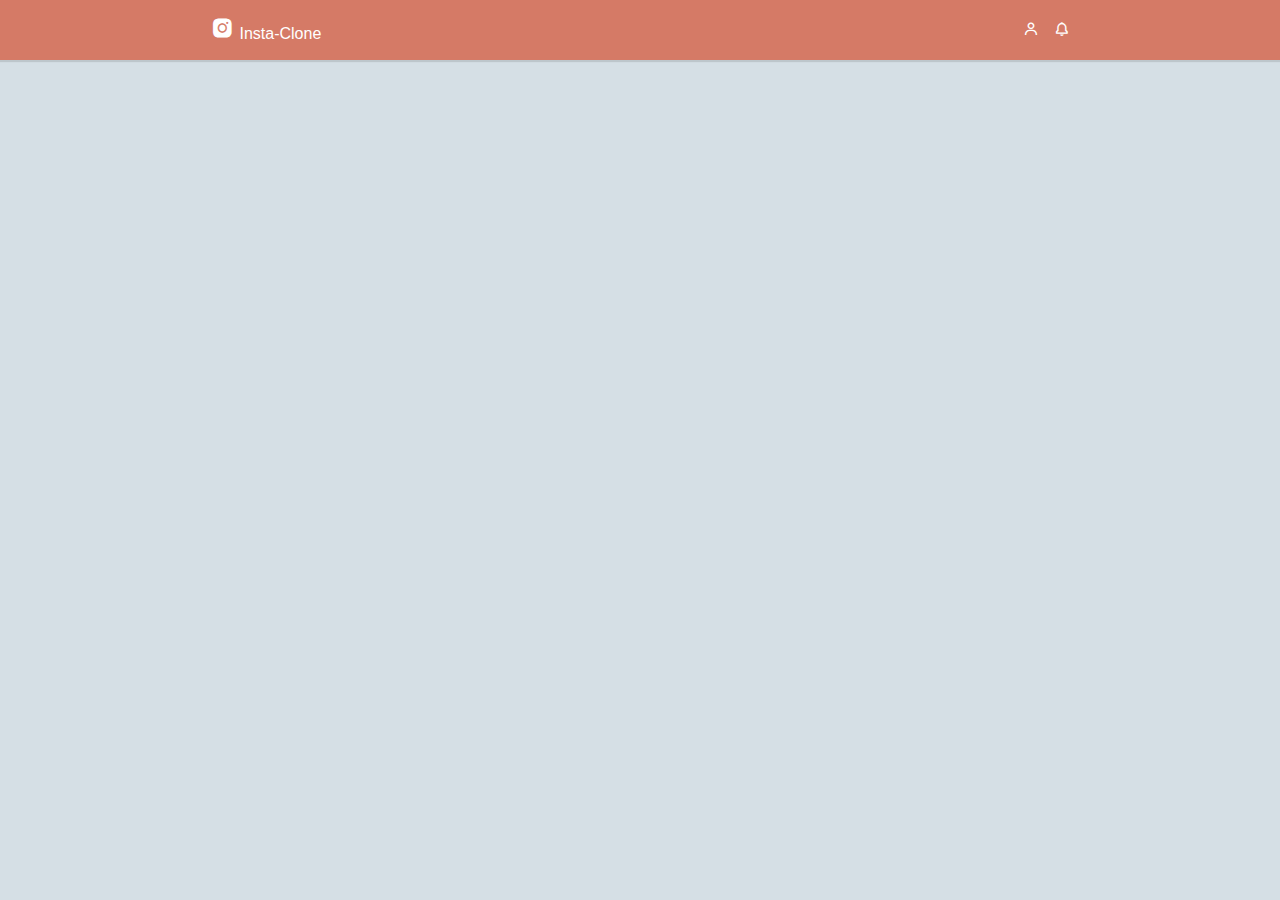
==== emailto.html @ 44f440f2 "Finished" ====
<!DOCTYPE html>
<html lang="en">
  <head>
    <meta charset="UTF-8" />
    <meta http-equiv="X-UA-Compatible" content="IE=edge" />
    <meta name="viewport" content="width=device-width, initial-scale=1.0" />
    <title>Email me</title>
    <link
      href="https://unpkg.com/boxicons@2.1.2/css/boxicons.min.css"
      rel="stylesheet"
    />
    <link rel="stylesheet" href="./assets/CSS/styles.css" />
  </head>
  <body>
    <header class="navBar sticky">
      <div class="container">
        <div class="item">
          <a href="./index.html"
            ><i class="bx bxl-instagram-alt instaicon"></i
          ></a>
          <span>Insta-Clone</span>
        </div>
        <div class="item">
          <i class="bx bx-user profile"></i><i class="bx bx-bell notif"></i>
        </div>
      </div>
    </header>
  </body>
</html>
---- assets/CSS/styles.css ----
html {
    font-size: 16px;
    box-sizing: border-box;
    font-family: 'Open Sans', sans-serif;
}

*,
::before,
::after{
    box-sizing: inherit;
}

body{
    margin: 0;
    background-color: #D5DFE5;
}

header {
    width: 100%;
    background-color: #D57A66;
    height: 60px;
    box-shadow: 1px 1px 1px 1px #0000001c;
    color: white;
}

main {
    background-color: #D5DFE5;
}

header .container{
    max-width: 900px;
    margin: 0 auto;
    height: inherit;
    padding: 0 20px;
    background-color: #D57A66;
    display: flex;
    align-items: center;
    justify-content: space-between;
    
}

.sticky{
    position: sticky;
    top: 0;
}

.navbar .item{
    display: flex;
    align-items: center;
    gap: 8px;
}

.navbar .item i {
    font-size: 24px;
    transition: 0.3s;
}

.posts{
    padding-left: 25px;
    padding-right: 25px;
    padding-top: 35px;
    padding-bottom: 50px;
    margin: 0;
}

.img-container{
    max-width: 900px;
    width: 100%;
    margin: 0 auto;
    padding: 0 10px;
}

.img img{
    width: 100%;
}

.photo-user{
    font-size: 22px;
    font-family: Arial, Helvetica, sans-serif;
    color: #4C061D;
}

.time-ago{
    font-size: 10px;
    padding-top: 5px;
    display: flex;
    justify-content:left;

}

.imgfooter i{
    font-size: 25px;
    color: #73648A;
}

.instaicon:hover{
    font-size: 20px;
    color: aqua;
    cursor: pointer;
}

.containerfoot{
    max-width: 900px;
    width: 100%;
    height: 150px;
    margin: 0;
    padding: 0 10px;
    font-family: monospace;
    background-color: #73648A;
    color: white;
    display: flex;

}

h3 {
    padding-top: 10px;
    padding-bottom: 15px;
}

.profile{
    padding-right: 15px;
}

.profile:hover{
    font-size: 20px;
    color: aqua;
    cursor: pointer; 
}

.notif:hover{
    font-size: 20px;
    color: aqua;
    cursor: pointer;
 }

 .ul1 {
     padding-bottom: 15px;
     display: grid;
     list-style-type: none;
     display: flex;
     flex-direction: column;
     gap: 5px;
     color: white;
 }

 a{
     color: white;
     font-size: 25px;
 }

 a:hover{
    font-size: 30px;
    color: aqua;
    cursor: pointer; 
 }

 a:visited {
    color: white;
    background-color: transparent;
    text-decoration: none;
  }
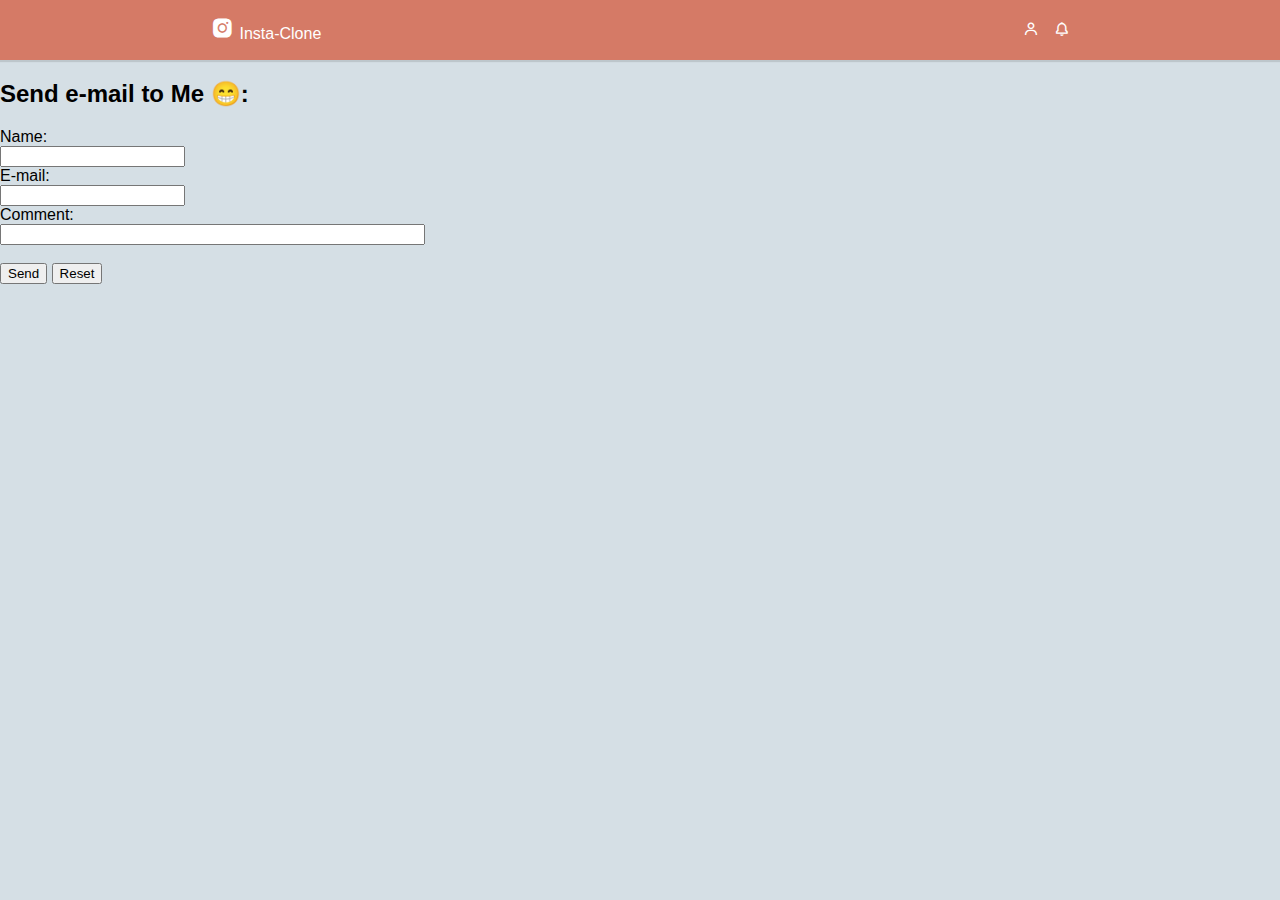
==== commit 2e2ce1c6: "adding email" ====
--- a/emailto.html
+++ b/emailto.html
@@ -25,5 +25,22 @@
         </div>
       </div>
     </header>
+    <main>
+      <h2>Send e-mail to Me 😁:</h2>
+      <form
+        action="mailto:someone@example.com"
+        method="post"
+        enctype="text/plain"
+      >
+        Name:<br />
+        <input type="text" name="name" /><br />
+        E-mail:<br />
+        <input type="text" name="mail" /><br />
+        Comment:<br />
+        <input type="text" name="comment" size="50" /><br /><br />
+        <input type="submit" value="Send" />
+        <input type="reset" value="Reset" />
+      </form>
+    </main>
   </body>
 </html>
